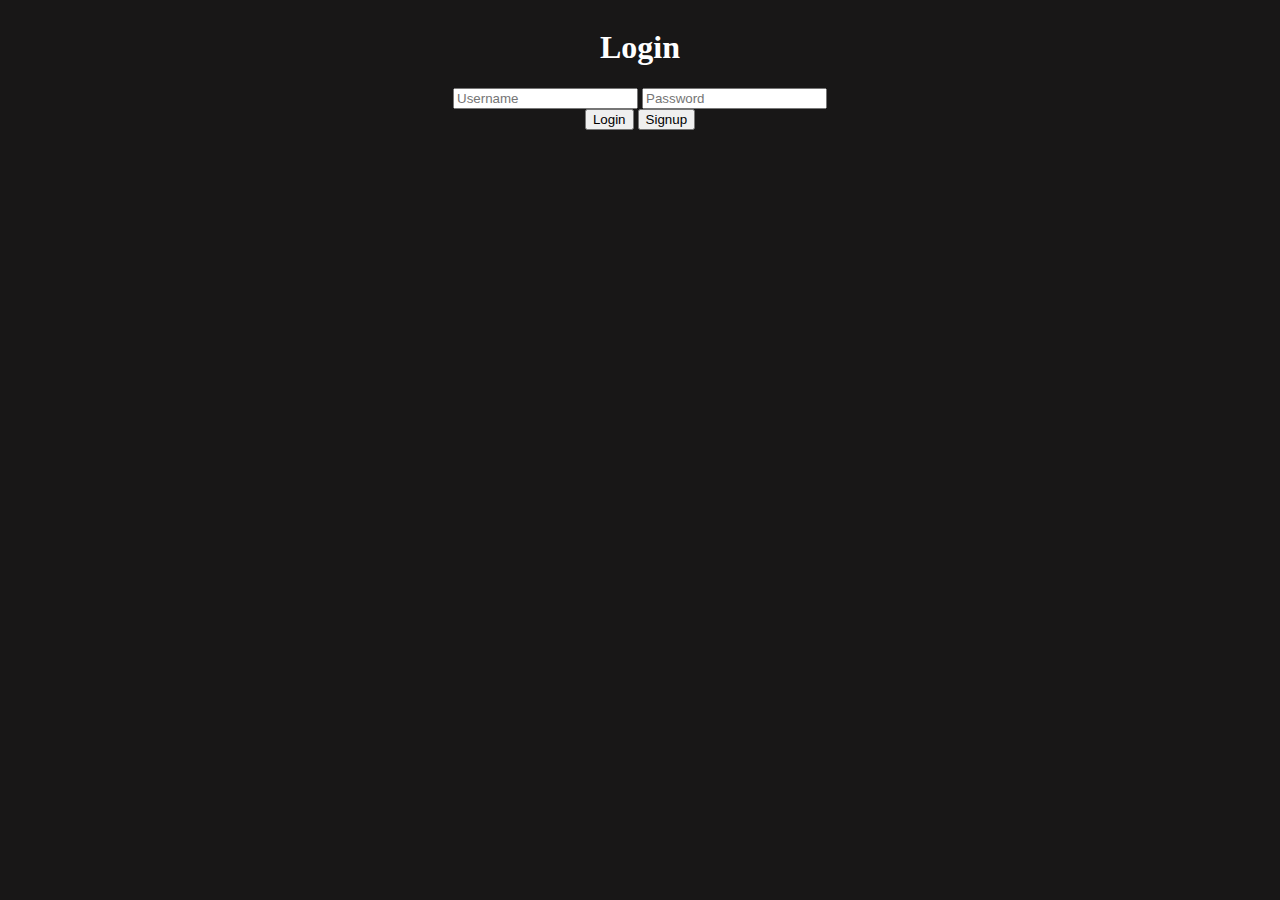
==== login side/index.html @ a49579e4 "riktig ish log inn" ====
<!DOCTYPE html>
<html lang="en">
<head>
    <meta charset="UTF-8">
    <meta name="viewport" content="width=device-width, initial-scale=1.0">
    <title>Document</title>
    <link rel="stylesheet" href="style.css">
</head>
<body onload="updateView()">

    <div id="app"></div>
    
    <script src="model.js"></script>

    <!-- LogginPage -->
    <script src="loggInView.js"></script>
    <script src="loggInController.js"></script>

    <!-- MainPage -->
     <script src="mainPageView.js"></script>
     <script src="mainPageController.js"></script>

</body>
</html>
---- login side/style.css ----
body {
    background-color: rgb(24, 23, 23);
    color: white;
    display: flex;
    flex-direction: column;
    align-items: center;
    justify-content: center;
    text-align: center;
}
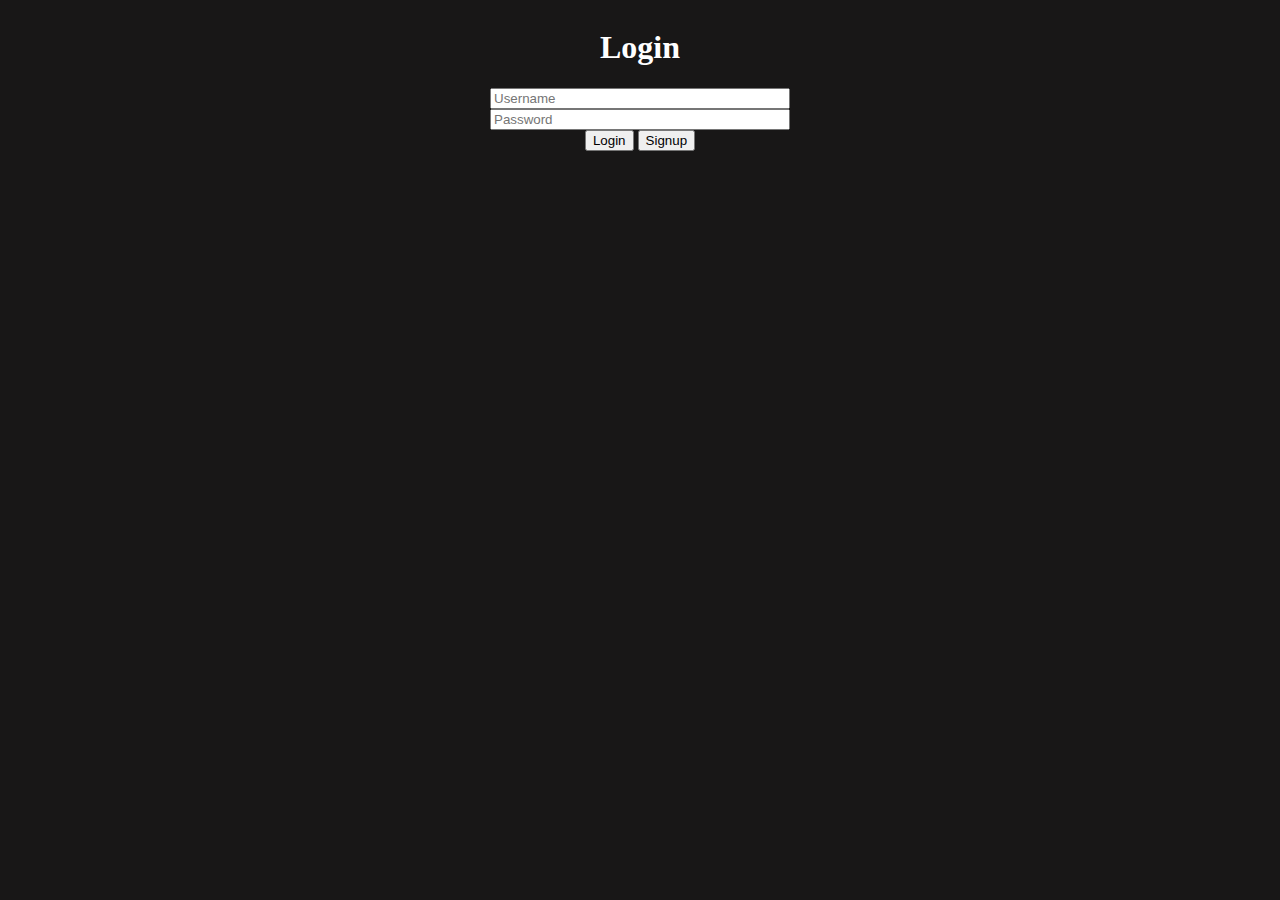
==== commit ca987ea2: "fixed link ref" ====
--- a/login side/index.html
+++ b/login side/index.html
@@ -6,19 +6,25 @@
     <title>Document</title>
     <link rel="stylesheet" href="style.css">
 </head>
-<body onload="updateView()">
+<body onload=" updateView()">
 
-    <div id="app"></div>
+    <div id="container"></div>
     
-    <script src="model.js"></script>
+    <script src="./Main/model.js"></script>
+    <script src="./Main/view.js"></script>
+    <script src="./Main/controller.js"></script>
 
     <!-- LogginPage -->
-    <script src="loggInView.js"></script>
-    <script src="loggInController.js"></script>
+     <script src="./Pages/logginPages/loggInView.js"></script>
+     <script src="./Pages/logginPages/loggInController.js"></script>
+
+    <!-- SingupPage -->
+     <script src="./Pages/signupPages/signupPageView.js"></script>
+     <script src="./Pages/signupPages/signupPageController.js"></script>
 
     <!-- MainPage -->
-     <script src="mainPageView.js"></script>
-     <script src="mainPageController.js"></script>
+     <script src="./Pages/mainPage/mainPageView.js"></script>
+     <script src="./Pages/mainPage/mainPageController.js"></script>
 
 </body>
 </html>--- a/login side/style.css
+++ b/login side/style.css
@@ -6,4 +6,10 @@
     align-items: center;
     justify-content: center;
     text-align: center;
+}
+.inputDivContainerBeforeLoggin {
+    display: flex;
+    flex-direction: column;
+    width: 300px;
+    text-align: center;
 }